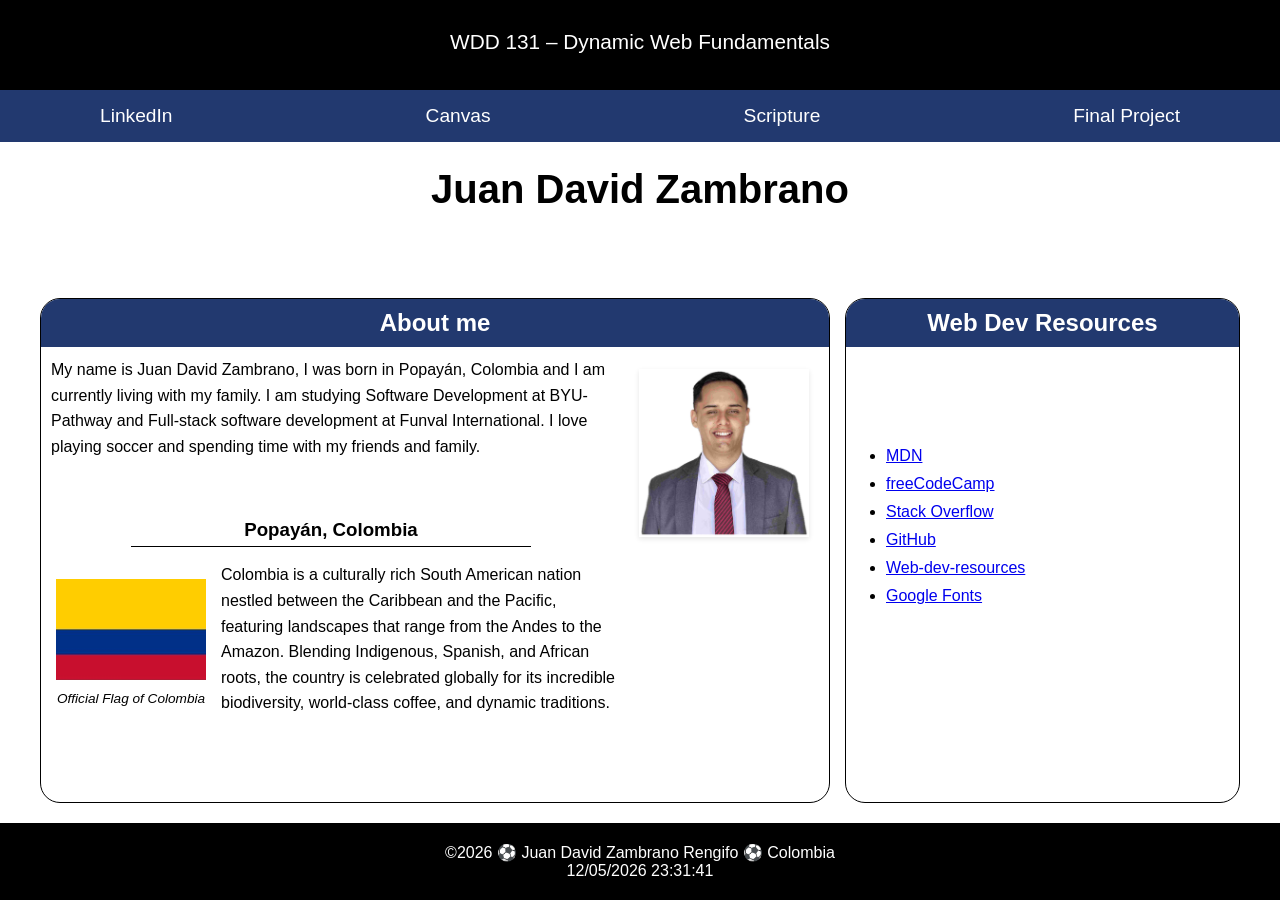
==== index.html @ 9d931096 "main page first deploy" ====
<!doctype html>
<html lang="en">

<head>
    <meta charset="UTF-8" />
    <meta name="viewport" content="width=device-width, initial-scale=1.0" />
    <title>WDD 131 - Web Dynamic Fundamentals - Juan David Zambrano</title>
    <meta name="description" content="WDD 131 – Dynamic Web Fundamentals – Juan David Zambrano Rengifo – Home page featuring web development resources and some key information about myself." />
    <meta name="author" content="Juan David Zambrano Rengifo" />
    <link rel="stylesheet" href="styles/base.css" />
    <script src="scripts/getdates.js" defer></script>
</head>

<body>
    <header>
        <span id="course-title">WDD 131 – Dynamic Web Fundamentals</span>
        <nav class="nav-var">
            <a href="https://www.linkedin.com/in/juan-david-zambrano-rengifo-9775422a9/">LinkedIn</a>
            <a href="https://byupw.instructure.com/">Canvas</a>
            <a href="https://www.churchofjesuschrist.org/study/scriptures/bofm/2-ne/28?lang=eng&id=p30#p30">Scripture</a>
            <a href="#">Final Project</a>
        </nav>
    </header>
    <main>
        <h1>Juan David Zambrano</h1>
        <section class="card card-1">
            <h2>About me</h2>
            <div class="profile-content">
                <p>My name is Juan David Zambrano, I was born in Popayán, Colombia and I am currently living with my family. I am studying Software Development at BYU-Pathway and Full-stack software development at Funval International. I love playing soccer and spending time with my friends and family.</p>
            </div>
            <img class="profile-pic" src="images/juan-zambrano-img.jpg" alt="Juan David Zambrano Profile Picture">
            <h3>Popayán, Colombia</h3>
            <div class="country-info">
                <div class="flag-container">
                    <img class="colombia-flag" src="images/colombia-flag.jpg" alt="Colombia flag image">
                    <p>Official Flag of Colombia</p>
                </div>
                <p class="country-description">Colombia is a culturally rich South American nation nestled between the Caribbean and the Pacific, featuring landscapes that range from the Andes to the Amazon. Blending Indigenous, Spanish, and African roots, the country is celebrated globally for its incredible biodiversity, world-class coffee, and dynamic traditions.</p>
            </div>
        </section>
        <section class="card card-2">
            <h2>Web Dev Resources</h2>
            <ul class="dev-res-list">
                <li><a href="https://developer.mozilla.org/en-US/" target="_blank">MDN</a></li>
                <li><a href="https://www.freecodecamp.org/" target="_blank">freeCodeCamp</a></li>
                <li><a href="https://stackoverflow.com/questions" target="_blank">Stack Overflow</a></li>
                <li><a href="https://github.com/explore" target="_blank">GitHub</a></li>
                <li><a href="https://web-dev-resources.com/" target="_blank">Web-dev-resources</a></li>
                <li><a href="https://fonts.google.com/" target="_blank">Google Fonts</a></li>
            </ul>
        </section>
    </main>
    <footer>
        <p>&copy;<span id="currentyear"></span> ⚽️ Juan David Zambrano Rengifo ⚽️ Colombia</p>
        <p id="lastModified"></p>
    </footer>
</body>

</html>
---- styles/base.css ----
* {
  padding: 0;
  margin: 0;
  font-family: 'Roboto', sans-serif;
}

html, body {
  height: 100%;
}

body {
  display: flex;
  flex-direction: column;
  min-height: 100vh;
}

header #course-title {
  display: block;
  background-color: #000;
  color: white;
  text-align: center;
  font-weight: 400;
  font-size: 1.3rem;
  padding-top: 30px;
  height: 60px;
  width: 100%;
}

header .nav-var {
  display: flex;
  background-color: #22396f;
  justify-content: space-between;
  padding: 15px 100px;
}

header .nav-var a {
  color: #fff;
  text-decoration: none;
  font-size: 1.2rem;
  cursor: pointer;
}

main {
  display: grid;
  grid-template-columns: 2fr 1fr;
  gap: 15px;
  max-width: 1200px;
  margin: 0 auto;
  flex: 1; 
}

main h1 {
  grid-column: 1/3;
  text-align: center;
  margin: 25px 0 0;
  font-size: 2.5rem;
}

main .card {
  position: relative;
  border: 1px solid #000;
  border-radius: 20px;
  overflow: hidden;
  margin-bottom: 20px;
}

main .card h2 {
  background-color: #22396f;
  color: #fff;
  text-align: center;
  padding: 10px;
}

main .card .profile-pic {
  width: 170px;
  height: auto;
}

main .card .colombia-flag {
  width: 150px;
  height: auto;
  display: block;
  margin: 17px 0 8px 15px;
}

main .card-1 .profile-content {
  margin: 10px 200px 10px 10px;
}

main .card-1 .profile-content p, .card-1 .country-info p {
  line-height: 1.6;
}

main .card-1 .profile-pic {
  position: absolute;
  right: 20px;
  top: 70px;
  box-shadow: 0 2px 5px rgba(0,0,0,0.1);
}

main .country-info {
  display: grid;
  grid-template-columns: auto 1fr;
  gap: 15px;
  max-width: 580px;
  margin-bottom: 15px;
}

.card-1 h3 {
  border-bottom: 1px solid #000;
  margin: 60px 0 15px 90px;
  text-align: center;
  padding-bottom: 5px;
  width: 400px;
}

.card-1 .flag-container {
  align-items: start;
  text-align: center;
}

.flag-container p {
  font-size: 0.85rem;
  font-style: italic;
  margin-left: 15px;
}

main .card-2 ul {
  padding-left: 40px;
  margin: 100px 0;
}

main .card-2 li {
  margin-bottom: 10px;
}

footer {
  background-color: #000;
  color: #fff;
  display: flex;
  flex-direction: column;
  align-items: center;
  justify-content: center;
  padding: 20px 0;         
  width: 100%;
}
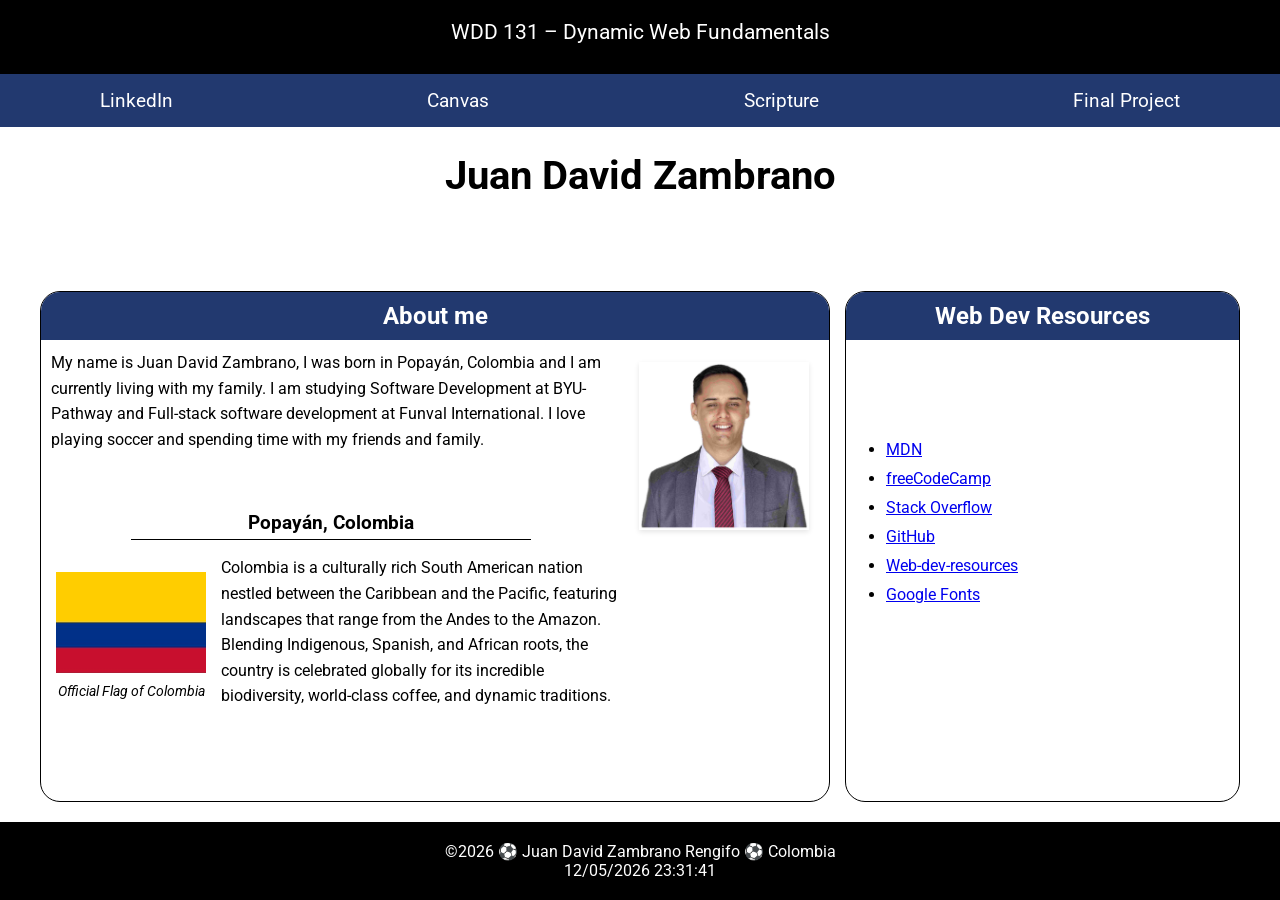
==== commit 9b46ad1b: "changes in css" ====
--- a/index.html
+++ b/index.html
@@ -4,9 +4,12 @@
 <head>
     <meta charset="UTF-8" />
     <meta name="viewport" content="width=device-width, initial-scale=1.0" />
-    <title>WDD 131 - Web Dynamic Fundamentals - Juan David Zambrano</title>
+    <title>WDD 131 - Dynamic Web Fundamentals - Juan David Zambrano</title>
     <meta name="description" content="WDD 131 – Dynamic Web Fundamentals – Juan David Zambrano Rengifo – Home page featuring web development resources and some key information about myself." />
     <meta name="author" content="Juan David Zambrano Rengifo" />
+    <link rel="preconnect" href="https://fonts.googleapis.com">
+    <link rel="preconnect" href="https://fonts.gstatic.com" crossorigin>
+    <link href="https://fonts.googleapis.com/css2?family=Roboto:wght@400;700&display=swap" rel="stylesheet">
     <link rel="stylesheet" href="styles/base.css" />
     <script src="scripts/getdates.js" defer></script>
 </head>
--- a/styles/base.css
+++ b/styles/base.css
@@ -1,10 +1,11 @@
 * {
   padding: 0;
   margin: 0;
-  font-family: 'Roboto', sans-serif;
+  font-family: "Roboto", sans-serif;
 }
 
-html, body {
+html,
+body {
   height: 100%;
 }
 
@@ -14,15 +15,20 @@
   min-height: 100vh;
 }
 
+header {
+  display: flex;
+  flex-direction: column;
+  background-color: #000;
+  color: white;
+  width: 100%;
+}
+
 header #course-title {
   display: block;
-  background-color: #000;
-  color: white;
   text-align: center;
   font-weight: 400;
   font-size: 1.3rem;
-  padding-top: 30px;
-  height: 60px;
+  padding: 20px 0;
   width: 100%;
 }
 
@@ -30,6 +36,8 @@
   display: flex;
   background-color: #22396f;
   justify-content: space-between;
+  margin-top: 10px;
+  gap: 20px;
   padding: 15px 100px;
 }
 
@@ -38,6 +46,11 @@
   text-decoration: none;
   font-size: 1.2rem;
   cursor: pointer;
+  transition: color 0.3 ease;
+}
+
+.nav-var a:hover {
+  color: #38bdf8;
 }
 
 main {
@@ -46,7 +59,7 @@
   gap: 15px;
   max-width: 1200px;
   margin: 0 auto;
-  flex: 1; 
+  flex: 1;
 }
 
 main h1 {
@@ -87,7 +100,8 @@
   margin: 10px 200px 10px 10px;
 }
 
-main .card-1 .profile-content p, .card-1 .country-info p {
+main .card-1 .profile-content p,
+.card-1 .country-info p {
   line-height: 1.6;
 }
 
@@ -95,7 +109,7 @@
   position: absolute;
   right: 20px;
   top: 70px;
-  box-shadow: 0 2px 5px rgba(0,0,0,0.1);
+  box-shadow: 0 2px 5px rgba(0, 0, 0, 0.1);
 }
 
 main .country-info {
@@ -141,6 +155,6 @@
   flex-direction: column;
   align-items: center;
   justify-content: center;
-  padding: 20px 0;         
+  padding: 20px 0;
   width: 100%;
-}+}
